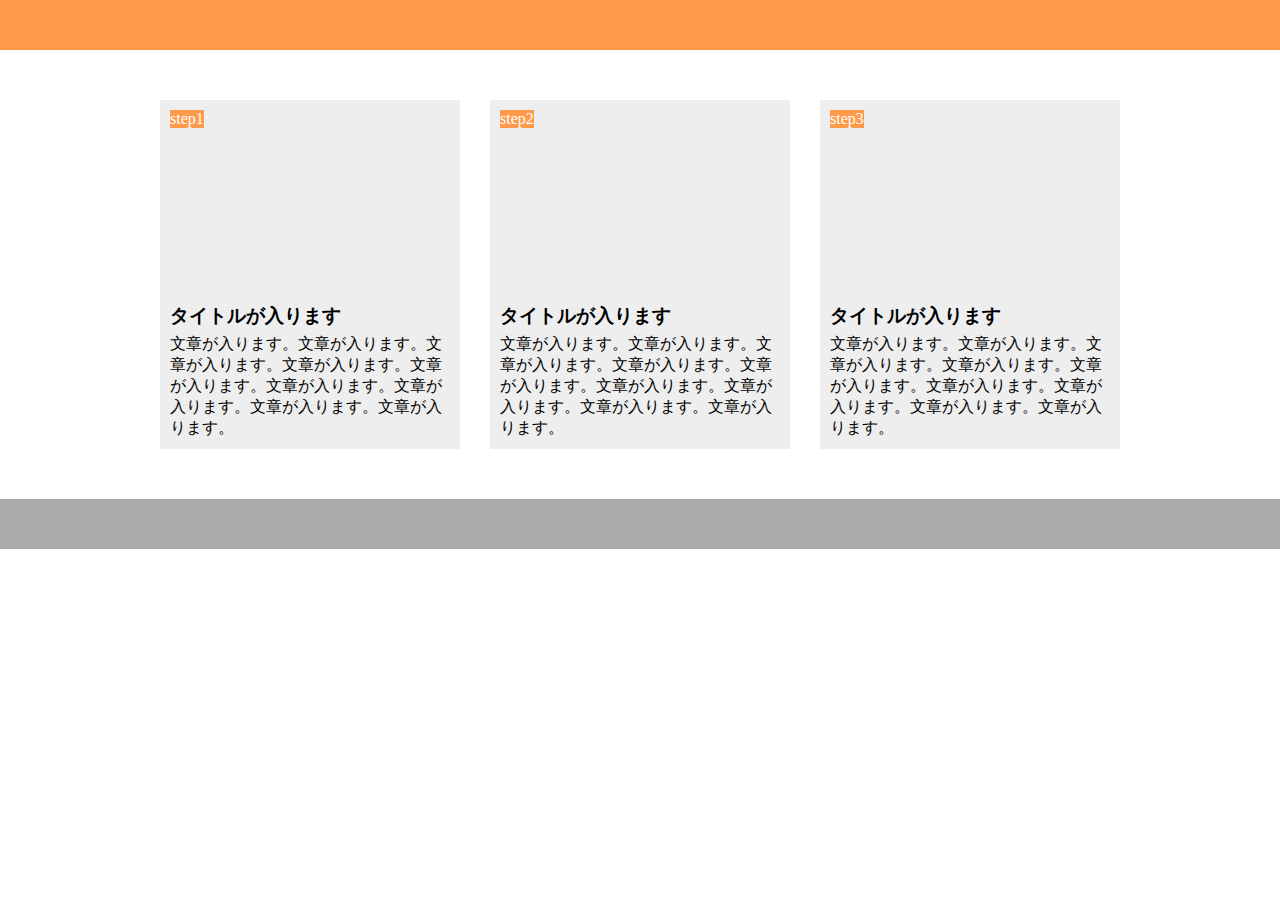
==== index.html @ 1ef61e49 "[Finish] 1-9" ====
<!DOCTYPE html>
<html lang="ja">
  <head>
    <meta charset="UTF-8" />
    <link rel="stylesheet" href="style.css" />
  </head>

  <body>
    <div class="head"></div>
    <main>
      <div class="step">
        <div class="step1">
          <span class="title">step1</span>
            <h3>タイトルが入ります</h3>
            <p>文章が入ります。文章が入ります。文章が入ります。文章が入ります。文章が入ります。文章が入ります。文章が入ります。文章が入ります。文章が入ります。</p>
        </div>
       <div class="step2">
        <span class="title">step2</span>
          <h3>タイトルが入ります</h3>
          <p>文章が入ります。文章が入ります。文章が入ります。文章が入ります。文章が入ります。文章が入ります。文章が入ります。文章が入ります。文章が入ります。</p>
       </div>
        <div class="step3">
          <span class="title">step3</span>
          <h3>タイトルが入ります</h3>
          <p>文章が入ります。文章が入ります。文章が入ります。文章が入ります。文章が入ります。文章が入ります。文章が入ります。文章が入ります。文章が入ります。</p>
        </div>
      </div>
    </main>
    <div class="foot"></div>
  </body>
</html>
---- style.css ----
* {
  margin: 0;
  padding: 0;
  box-sizing: border-box;
}

.head {
  width: 100%;
  height: 50px;
  background-color: #ff9a4b;
}

main {
  width: 960px;
  margin: 50px auto;
}

.step {
  display: flex;
  flex: wrap;
}

.title {
  display: inline-block;
  background-color: #ff9a4b;
  color: white;
}

h3 {
  padding-top: 175px;
}

p {
  padding-top: 5px;
}

.step1 {
  width: 300px;
  margin-right: 30px;
  background-image: url(img/flow01.png);
  background-size: 280px 150px;
  padding: 10px 10px;
  background-position: center top;
  background-position: 10px 10px;
  background-repeat: no-repeat;
  background-color: #eeeeee;
}

.step2 {
  width: 300px;
  margin-right: 30px;
  background-image: url(img/flow02.png);
  background-size: 280px 150px;
  padding: 10px 10px;
  background-position: 10px 10px;
  background-repeat: no-repeat;
  background-color: #eeeeee;
}

.step3 {
  width: 300px;
  background-image: url(img/flow03.png);
  background-size: 280px 150px;
  padding: 10px 10px;
  background-position: 10px 10px;
  background-repeat: no-repeat;
  background-color: #eeeeee;
}


.foot {
  width: 100%;
  height: 50px;
  background-color: #aaaaaa;
}
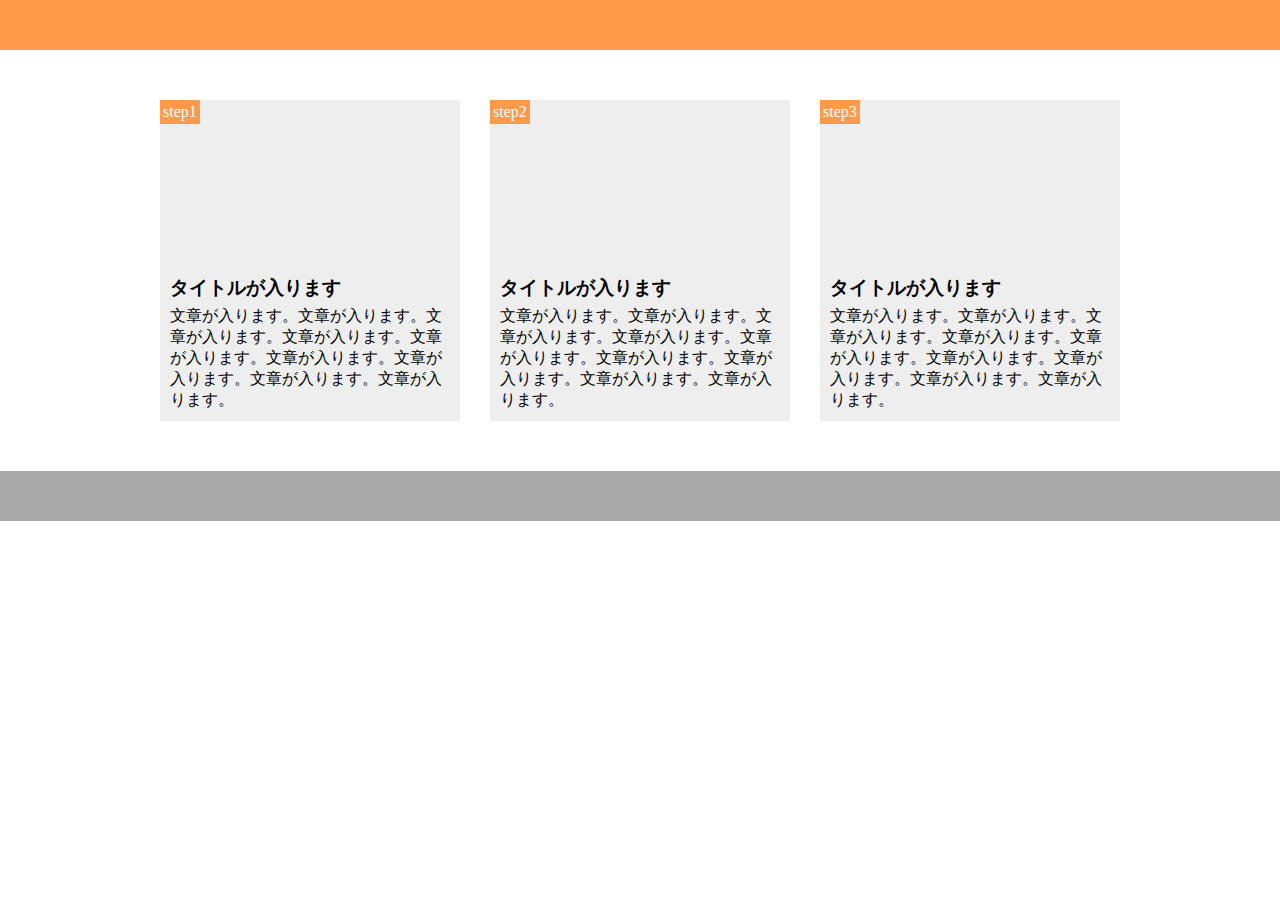
==== commit 863b463f: "[Update] 1-9" ====
--- a/index.html
+++ b/index.html
@@ -6,26 +6,29 @@
   </head>
 
   <body>
-    <div class="head"></div>
+    <header></header>
     <main>
       <div class="step">
-        <div class="step1">
-          <span class="title">step1</span>
-            <h3>タイトルが入ります</h3>
-            <p>文章が入ります。文章が入ります。文章が入ります。文章が入ります。文章が入ります。文章が入ります。文章が入ります。文章が入ります。文章が入ります。</p>
-        </div>
-       <div class="step2">
+        <div class="step1"></div>
+        <span class="title">step1</span>
+        <h3>タイトルが入ります</h3>
+        <p>文章が入ります。文章が入ります。文章が入ります。文章が入ります。文章が入ります。文章が入ります。文章が入ります。文章が入ります。文章が入ります。</p>
+      </div>
+
+      <div class="step">
+        <div class="step2"></div>
         <span class="title">step2</span>
-          <h3>タイトルが入ります</h3>
-          <p>文章が入ります。文章が入ります。文章が入ります。文章が入ります。文章が入ります。文章が入ります。文章が入ります。文章が入ります。文章が入ります。</p>
-       </div>
-        <div class="step3">
-          <span class="title">step3</span>
-          <h3>タイトルが入ります</h3>
-          <p>文章が入ります。文章が入ります。文章が入ります。文章が入ります。文章が入ります。文章が入ります。文章が入ります。文章が入ります。文章が入ります。</p>
-        </div>
+        <h3>タイトルが入ります</h3>
+        <p>文章が入ります。文章が入ります。文章が入ります。文章が入ります。文章が入ります。文章が入ります。文章が入ります。文章が入ります。文章が入ります。</p>
+      </div>
+
+       <div class="step">
+        <div class="step3"></div>
+        <span class="title">step3</span>
+        <h3>タイトルが入ります</h3>
+        <p>文章が入ります。文章が入ります。文章が入ります。文章が入ります。文章が入ります。文章が入ります。文章が入ります。文章が入ります。文章が入ります。</p>
       </div>
     </main>
-    <div class="foot"></div>
+    <footer></footer>
   </body>
 </html>--- a/style.css
+++ b/style.css
@@ -4,8 +4,7 @@
   box-sizing: border-box;
 }
 
-.head {
-  width: 100%;
+header {
   height: 50px;
   background-color: #ff9a4b;
 }
@@ -13,63 +12,57 @@
 main {
   width: 960px;
   margin: 50px auto;
+  display: flex;
 }
 
 .step {
-  display: flex;
-  flex: wrap;
+  width: 300px;
+  margin-right: 30px;
+  padding: 10px;
+  position: relative;
+  background-color: #eeeeee;
+}
+
+.step:last-child {
+  margin-right: 0;
+}
+
+.step1 {
+  height: 150px;
+  background-image: url(img/flow01.png);
+  background-position: bottom;
+  background-size: cover;
+}
+
+.step2 {
+  height: 150px;
+  background-image: url(img/flow02.png);
+  background-position: bottom;
+  background-size: cover;
+}
+
+.step3 {
+  height: 150px;
+  background-image: url(img/flow03.png);
+  background-position: bottom;
+  background-size: cover;
 }
 
 .title {
-  display: inline-block;
+  padding: 3px;
+  position: absolute;
+  top: 0;
+  left: 0;
   background-color: #ff9a4b;
-  color: white;
+  color: #fff;
 }
 
 h3 {
-  padding-top: 175px;
-}
-
-p {
-  padding-top: 5px;
-}
-
-.step1 {
-  width: 300px;
-  margin-right: 30px;
-  background-image: url(img/flow01.png);
-  background-size: 280px 150px;
-  padding: 10px 10px;
-  background-position: center top;
-  background-position: 10px 10px;
-  background-repeat: no-repeat;
-  background-color: #eeeeee;
-}
-
-.step2 {
-  width: 300px;
-  margin-right: 30px;
-  background-image: url(img/flow02.png);
-  background-size: 280px 150px;
-  padding: 10px 10px;
-  background-position: 10px 10px;
-  background-repeat: no-repeat;
-  background-color: #eeeeee;
-}
-
-.step3 {
-  width: 300px;
-  background-image: url(img/flow03.png);
-  background-size: 280px 150px;
-  padding: 10px 10px;
-  background-position: 10px 10px;
-  background-repeat: no-repeat;
-  background-color: #eeeeee;
+  margin: 15px 0 5px;
 }
 
 
-.foot {
-  width: 100%;
+footer {
   height: 50px;
   background-color: #aaaaaa;
 }